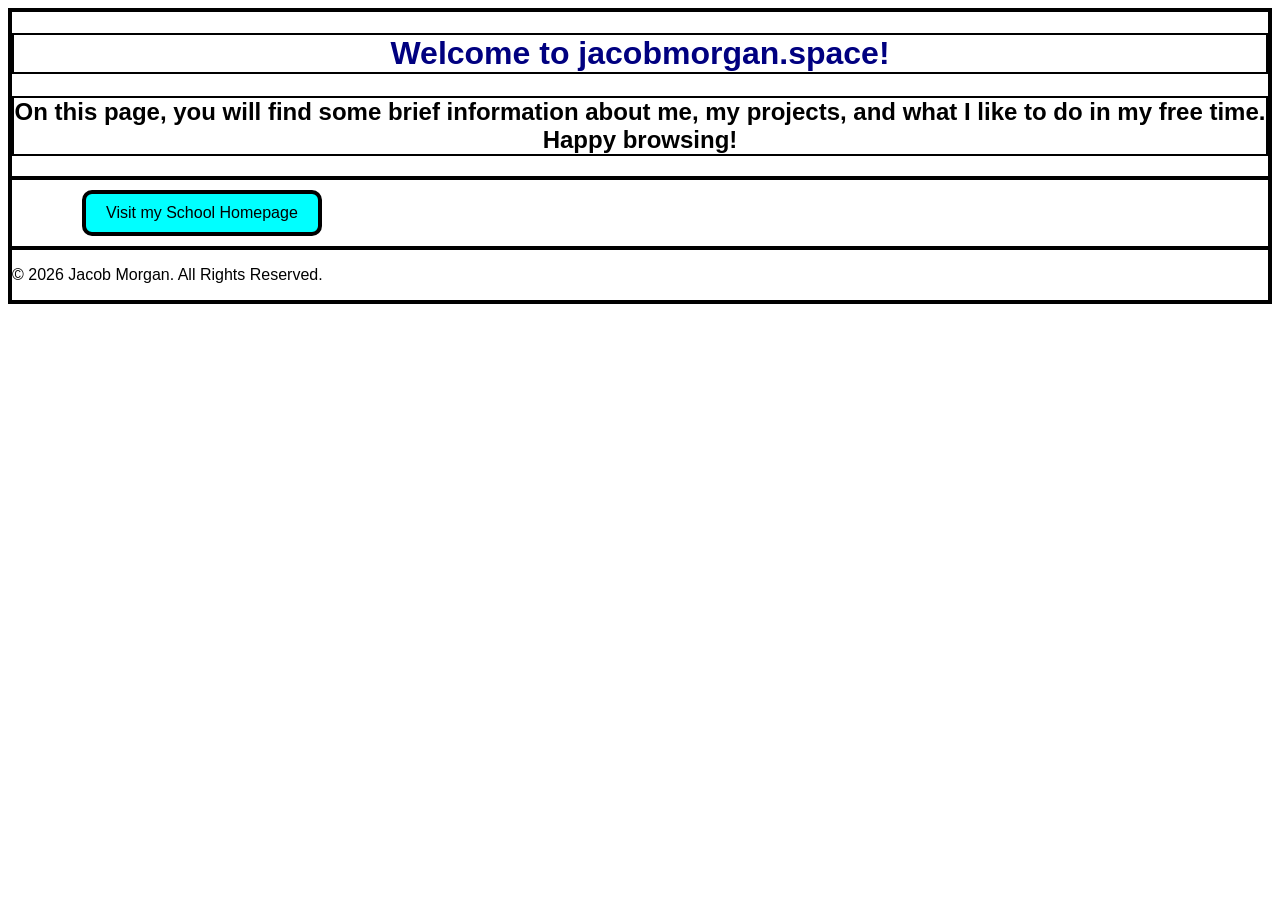
==== index.html @ 122d6fff "Changed index.html for posting." ====
<!DOCTYPE html>
<html lang="en">

<head>
    <meta charset="utf-8">
    <link rel="stylesheet" href="styles/index-styles.css">
    <title>Home Page</title>
</head>

<body>
    <header>
        <h1>Welcome to jacobmorgan.space!
        </h1>
        <h2>On this page, you will find some brief information about me, my projects, and what I
            like to do in my free time. Happy browsing!
        </h2>
    </header>
    <nav>
        <a href="pages/school_home.html" class="nav-button">Visit my School Homepage</a>
    </nav>
    
    <script>
        let name = propmt("Please enter your username")
        let password = prompt("Please enter your password")
        if (name == "Jacob" && password == "1234") {
            let post = prompt("Please make a post")
            let posted = new Date()
            document.getElementById("post").textContent = date + <br> + post;
        }
    </script>
    <footer>
        <!--&#169; is the copyright symbol, &#8212; is the em dash.-->
        <p>&#169; 2026 <span id="year"></span> Jacob Morgan. All Rights Reserved.</p>

        <script>
            let currentYear = new Date().getFullYear();
            if (currentYear > 2026) {
                document.getElementById("year").textContent = "—" + currentYear;
            }
        </script>
    </footer>
</body

</html>
---- styles/index-styles.css ----
h1 {
    color: navy;
    text-align: center;
    border: 2px solid #000000;
}

h2 {
    text-align: center;
    border: 2px solid #000000;
}

body {
    font-family: Arial, sans-serif;
    border: 2px solid #000000;
}

header {
    border: 2px solid #000000;
}

footer {
    border: 2px solid #000000;
}

nav {
    border: 2px solid #000000;
}

.nav-button {
    display: block;
    width: max-content;
    padding: 10px 20px;
    margin: 10px 0;
    background-color: #00ffff; 
    color: #000000;
    text-decoration: none;
    border-radius: 10px;
    text-align: center;
    border: 4px solid #000000;
    margin-left: 70px;          
}

.nav-button:hover {
    background-color: #0099ff; 
}
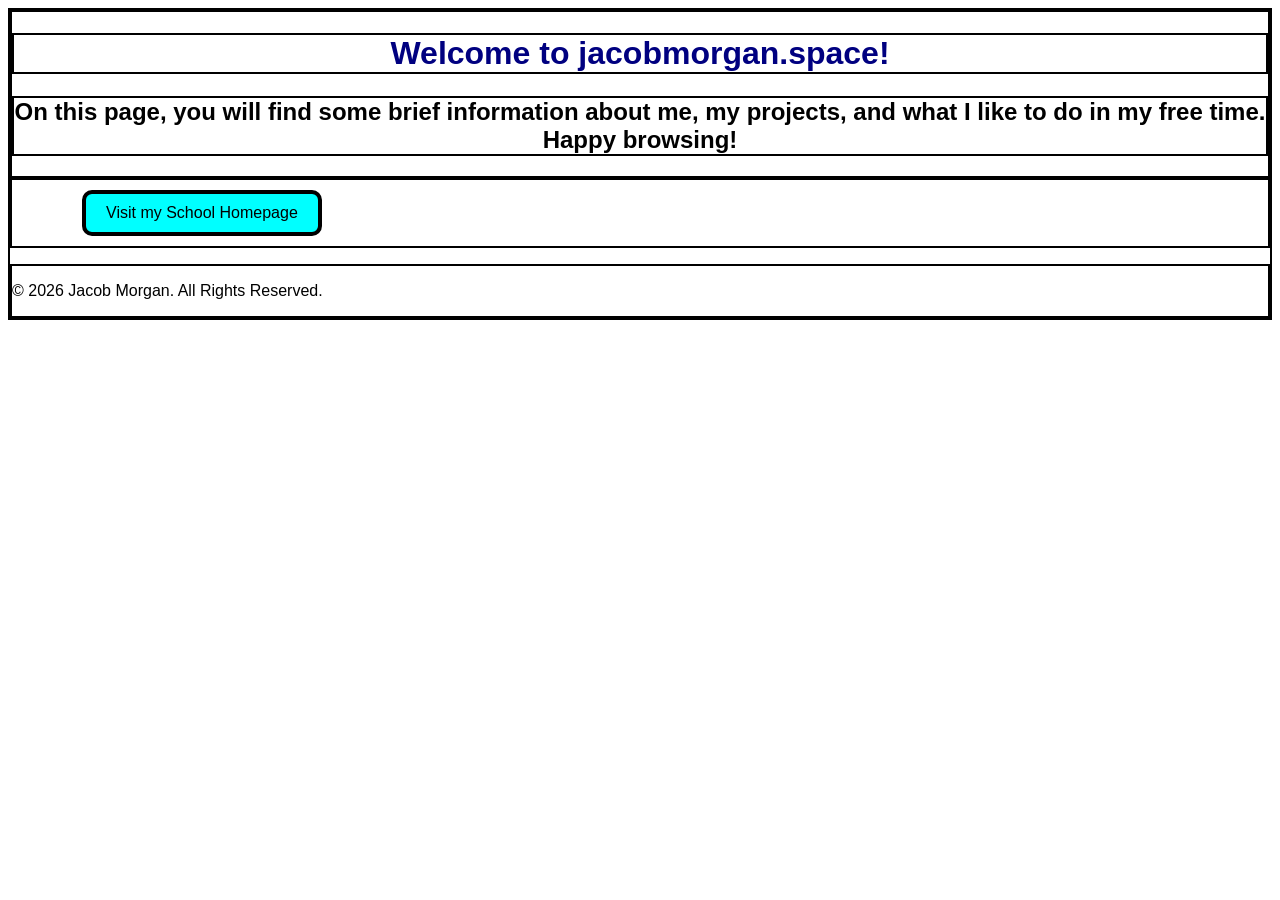
==== commit 1046d80a: "Modified index.html for adding a post." ====
--- a/index.html
+++ b/index.html
@@ -18,14 +18,15 @@
     <nav>
         <a href="pages/school_home.html" class="nav-button">Visit my School Homepage</a>
     </nav>
-    
+    <p><span id="post"></span></p>
     <script>
-        let name = propmt("Please enter your username")
+        let name = prompt("Please enter your username")
         let password = prompt("Please enter your password")
         if (name == "Jacob" && password == "1234") {
-            let post = prompt("Please make a post")
-            let posted = new Date()
-            document.getElementById("post").textContent = date + <br> + post;
+            let post = prompt("Please make a post");
+            let posted = new Date();
+            let full_post = `${posted}<br>${post}`;
+            document.getElementById("post").innerHTML = full_post
         }
     </script>
     <footer>
@@ -39,6 +40,6 @@
             }
         </script>
     </footer>
-</body
+</body>
 
 </html>
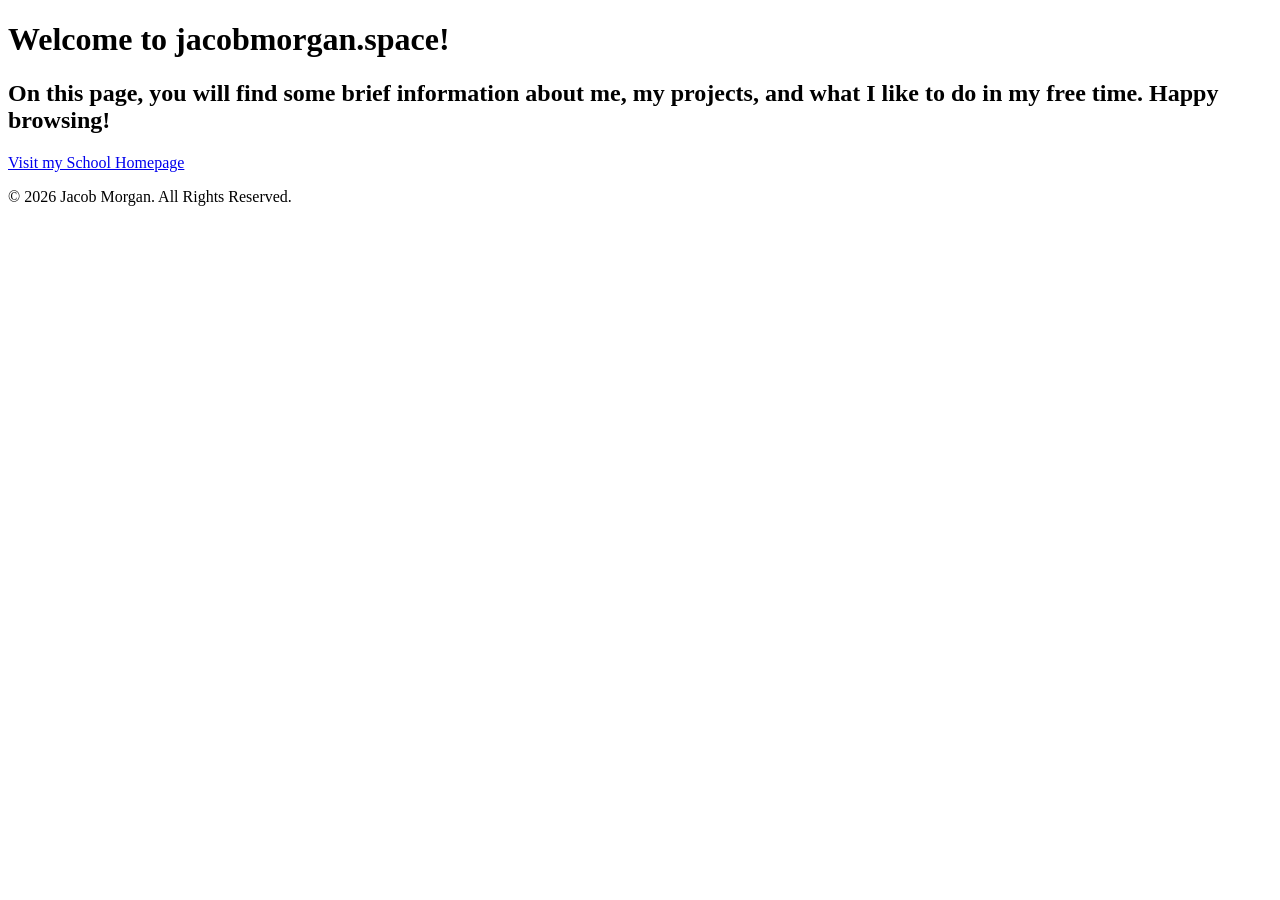
==== commit c5dbb276: "Added mm/dd/yyyy formatting to index.html" ====
--- a/index.html
+++ b/index.html
@@ -3,7 +3,7 @@
 
 <head>
     <meta charset="utf-8">
-    <link rel="stylesheet" href="styles/index-styles.css">
+    <link rel="stylesheet" href="styles.css">
     <title>Home Page</title>
 </head>
 
@@ -25,7 +25,12 @@
         if (name == "Jacob" && password == "1234") {
             let post = prompt("Please make a post");
             let posted = new Date();
-            let full_post = `${posted}<br>${post}`;
+            const formattedDate = posted.toLocaleDateString("en-US", {
+              year: "numeric",
+              month: "2-digit",
+              day: "2-digit"
+              });
+            let full_post = `${formattedDate}<br>${post}`;
             document.getElementById("post").innerHTML = full_post
         }
     </script>
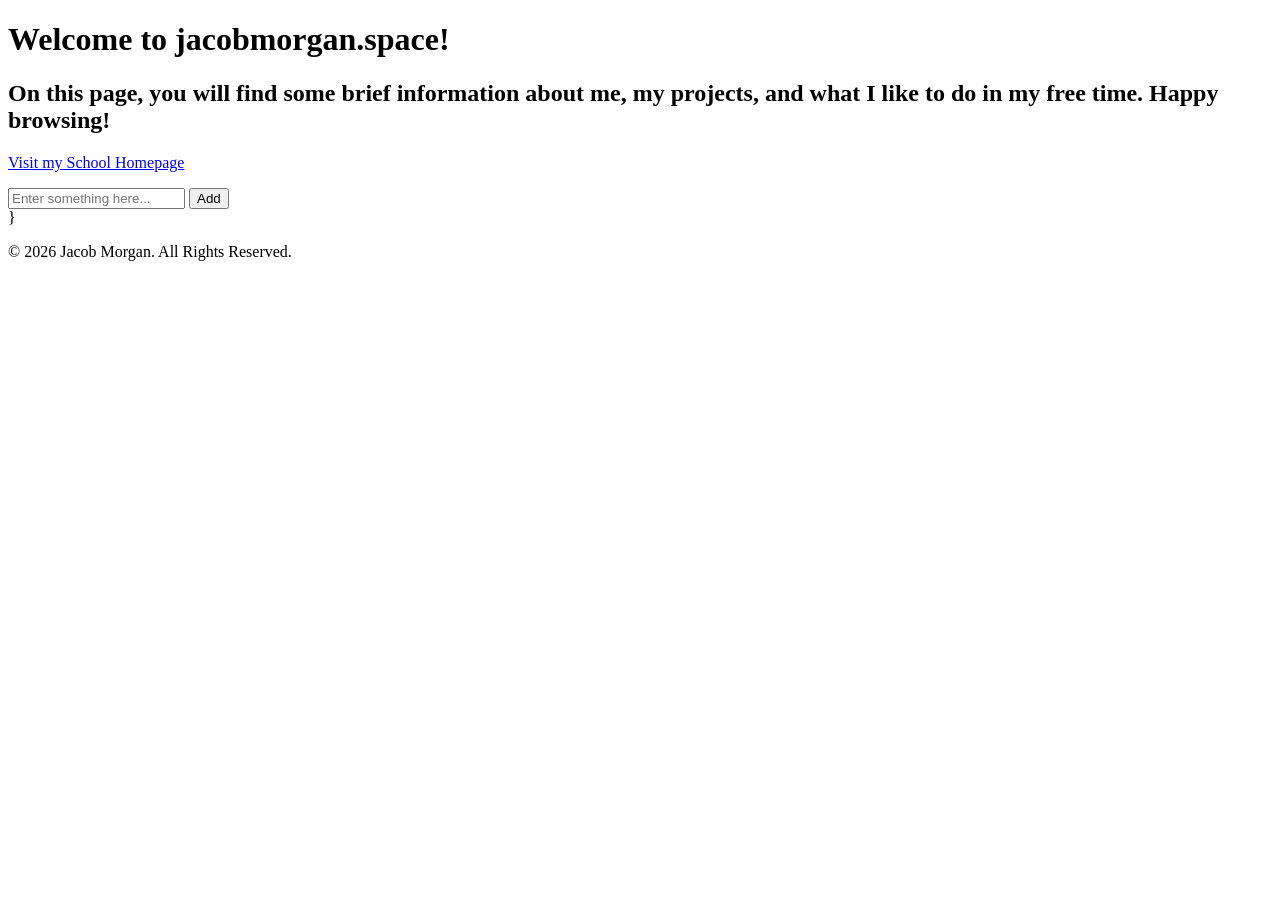
==== commit 845e0804: "Added persistant modifications." ====
--- a/index.html
+++ b/index.html
@@ -3,7 +3,7 @@
 
 <head>
     <meta charset="utf-8">
-    <link rel="stylesheet" href="styles.css">
+    <link rel="stylesheet" href="styles/index_styles.css">
     <title>Home Page</title>
 </head>
 
@@ -19,21 +19,63 @@
         <a href="pages/school_home.html" class="nav-button">Visit my School Homepage</a>
     </nav>
     <p><span id="post"></span></p>
+    
+            <!-- Input field and submit button -->
+    <input type="text" id="userInput" placeholder="Enter something here...">
+    <button onclick="saveAndDisplay()">Add</button>
+
+    <!-- Container where the lines will be displayed -->
+    <div id="listContainer"></div>
+
     <script>
+        <script>
         let name = prompt("Please enter your username")
         let password = prompt("Please enter your password")
         if (name == "Jacob" && password == "1234") {
-            let post = prompt("Please make a post");
-            let posted = new Date();
-            const formattedDate = posted.toLocaleDateString("en-US", {
-              year: "numeric",
-              month: "2-digit",
-              day: "2-digit"
-              });
-            let full_post = `${formattedDate}<br>${post}`;
-            document.getElementById("post").innerHTML = full_post
+                
+            // 1. Load existing items from localStorage when the page opens
+            window.onload = function() {
+                displayStoredItems();
+            };
+
+            function saveAndDisplay() {
+                const inputField = document.getElementById('userInput');
+                const newValue = inputField.value.trim();
+
+                if (newValue === '') return; // Don't add empty lines
+
+                // 2. Get existing items or initialize an empty array
+                let storedItems = JSON.parse(localStorage.getItem('myLines')) || [];
+
+                // 3. Add the new value to the FRONT of the array (so new is on top)
+                storedItems.unshift(newValue);
+
+                // 4. Save the updated array back to localStorage
+                localStorage.setItem('myLines', JSON.stringify(storedItems));
+
+                // 5. Refresh the display and clear the input box
+                displayStoredItems();
+                inputField.value = '';
+            }
+
+            function displayStoredItems() {
+                const container = document.getElementById('listContainer');
+                let storedItems = JSON.parse(localStorage.getItem('myLines')) || [];
+
+                // Clear the current display to prevent duplicates
+                container.innerHTML = '';
+
+                // 6. Loop through and create HTML elements for each item
+                storedItems.forEach(item => {
+                    const div = document.createElement('div');
+                    div.className = 'list-item';
+                    div.textContent = item;
+                    container.appendChild(div);
+                });
+            }
+        </script>
+
         }
-    </script>
     <footer>
         <!--&#169; is the copyright symbol, &#8212; is the em dash.-->
         <p>&#169; 2026 <span id="year"></span> Jacob Morgan. All Rights Reserved.</p>
